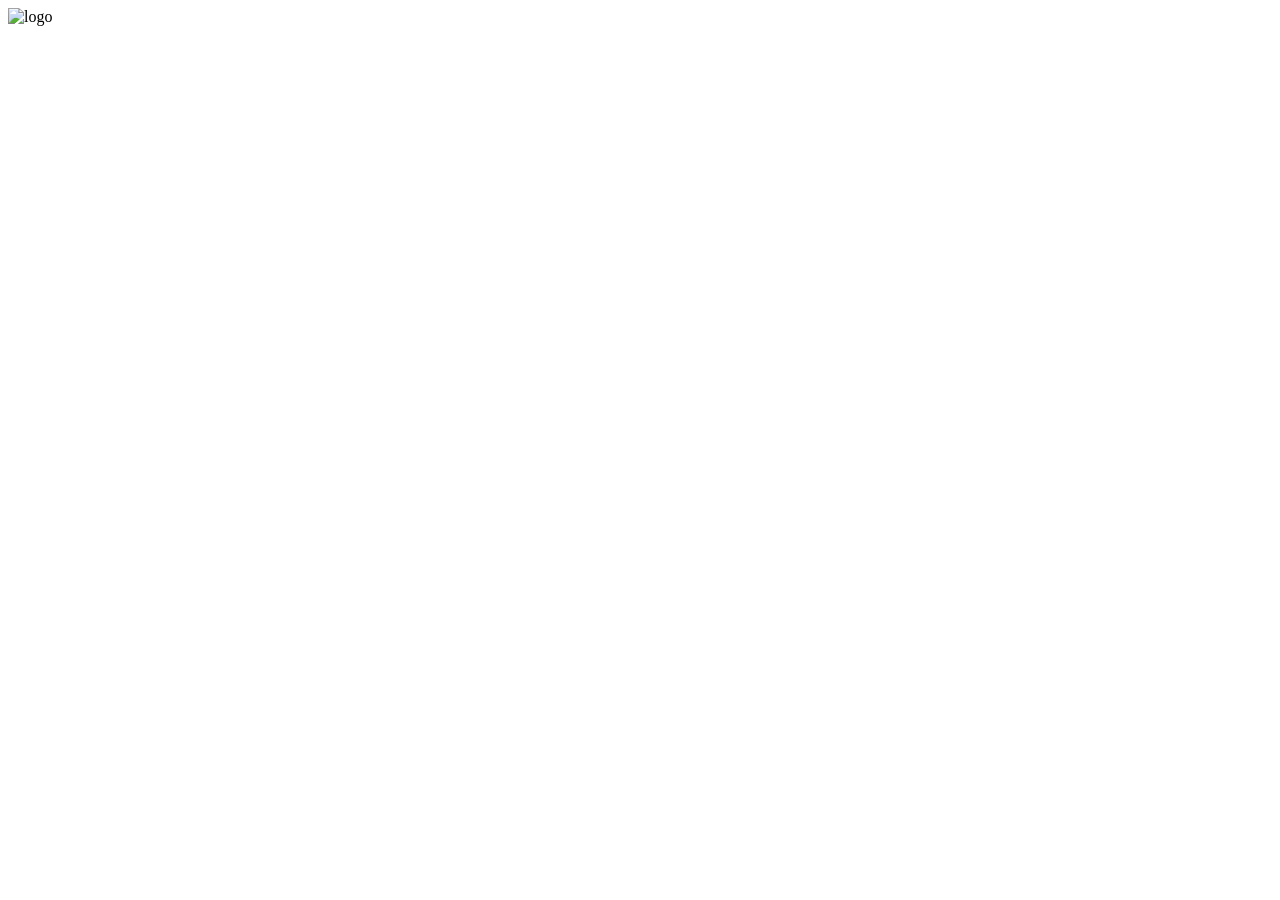
==== src/main/resources/index.html @ 717f63ce "initial commit" ====
<!DOCTYPE html>
<html lang="en">
<head>
    <meta charset="UTF-8">
    <title>My simple website</title>
</head>
<body>
<header>
    <img scr="logo.jpg"alt="logo"
</header>
<h1 welcome</h1>
</body>
</html>
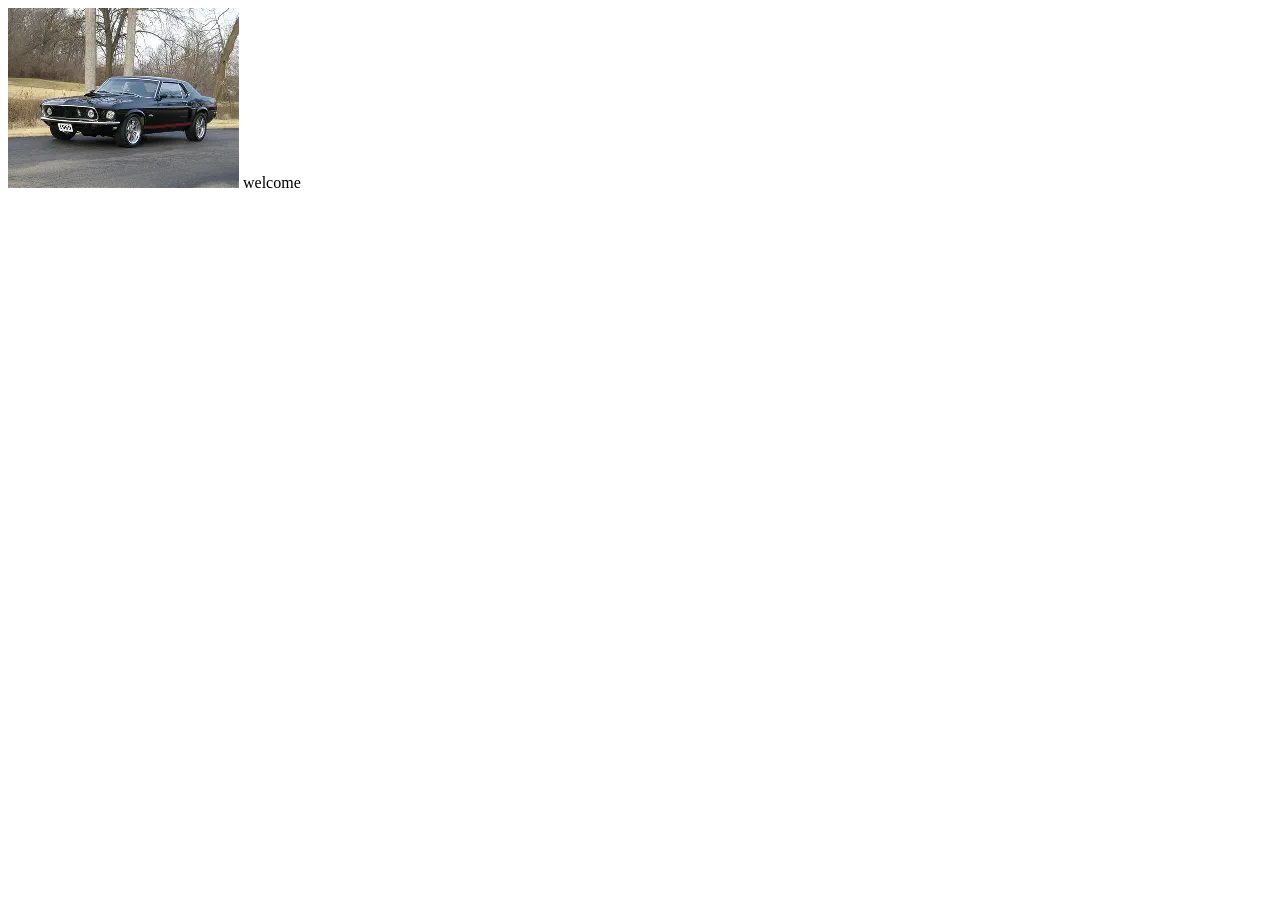
==== commit 62029010: "commit 2" ====
--- a/src/main/resources/index.html
+++ b/src/main/resources/index.html
@@ -6,8 +6,8 @@
 </head>
 <body>
 <header>
-    <img scr="logo.jpg"alt="logo"
+    <img src="logo.jpg"alt="logo"
 </header>
-<h1 welcome</h1>
+<h></h> welcome</h1>
 </body>
 </html>
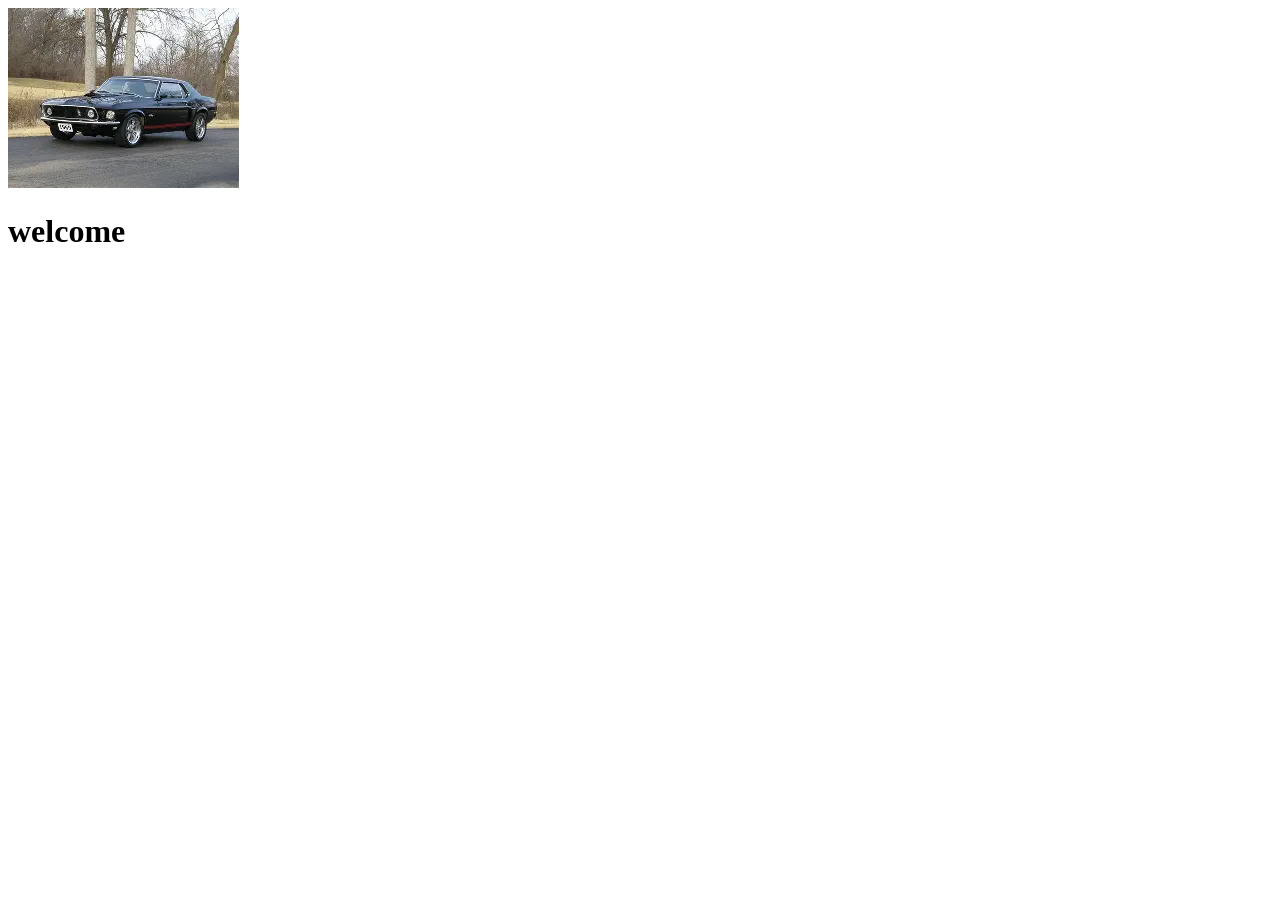
==== commit 0669d35f: "add" ====
--- a/src/main/resources/index.html
+++ b/src/main/resources/index.html
@@ -6,8 +6,8 @@
 </head>
 <body>
 <header>
-    <img src="logo.jpg"alt="logo"
+    <img src="logo.jpg" alt="logo">
 </header>
-<h></h> welcome</h1>
+<h1> welcome</h1>
 </body>
 </html>
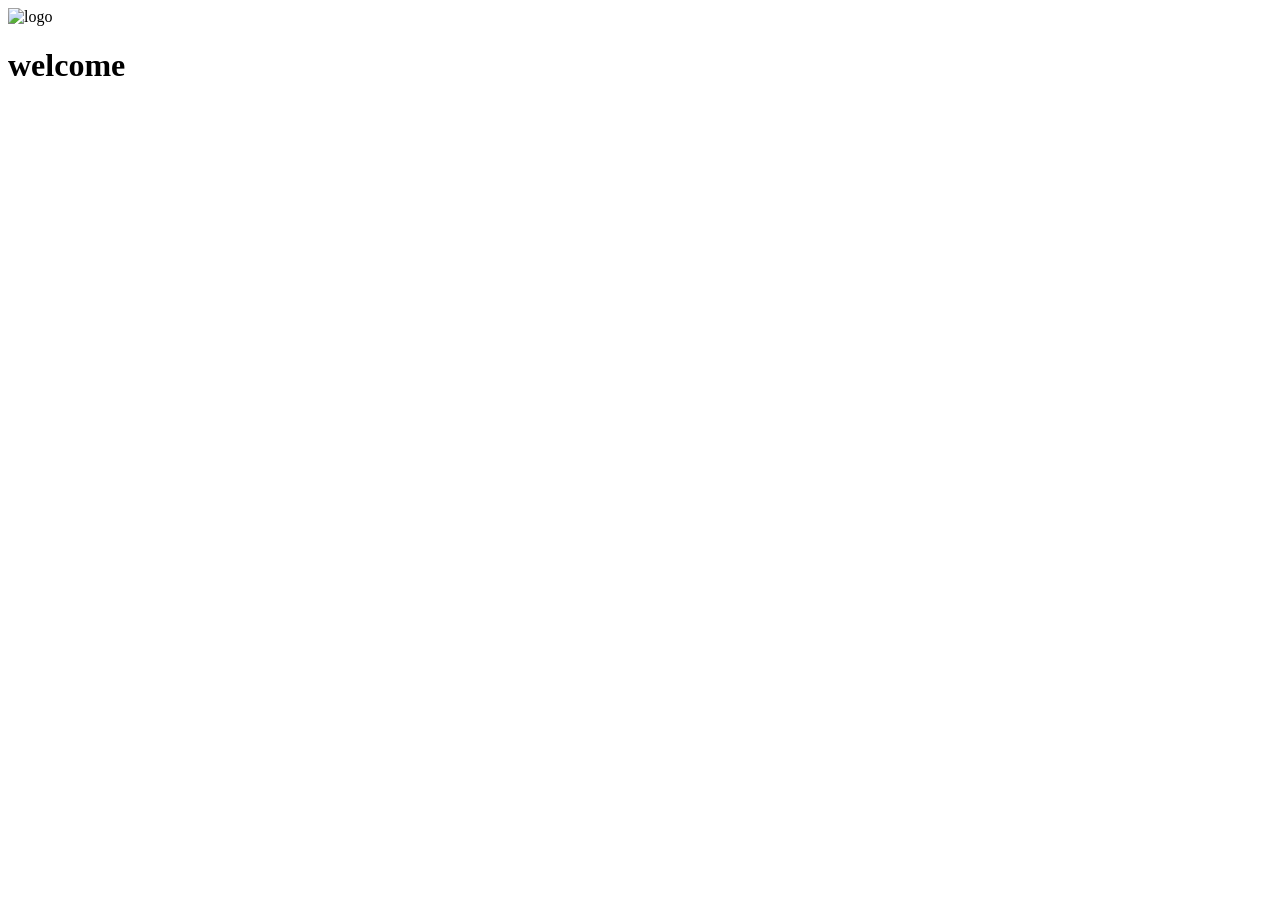
==== commit 826308cd: "Ready for Testing" ====
--- a/src/main/resources/index.html
+++ b/src/main/resources/index.html
@@ -6,7 +6,7 @@
 </head>
 <body>
 <header>
-    <img src="logo.jpg" alt="logo">
+    <img src="images.webp" alt="logo">
 </header>
 <h1> welcome</h1>
 </body>
